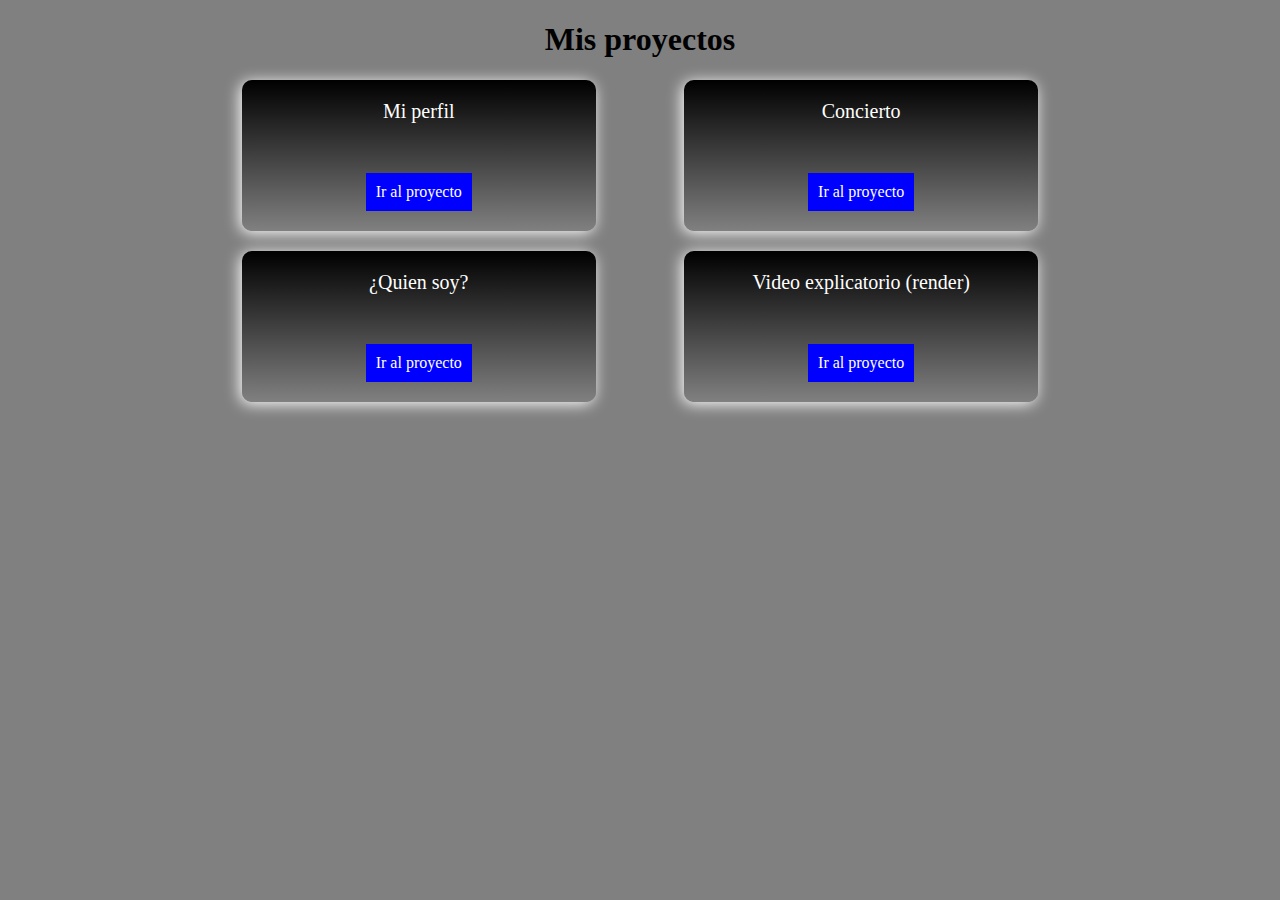
==== index.html @ 11ae3346 "Add files via upload" ====
<!DOCTYPE html>
<html lang="en">

<head>
    <meta charset="UTF-8">
    <meta name="viewport" content="width=device-width, initial-scale=1.0">
    <title>Document</title>
    <link rel="stylesheet" href="/style.css">
</head>

<body>
    <h1 class="mis_pro">Mis proyectos</h1>
    <div class="contenedor">
        <div class="conte_proyectos">
            <div class="proyectos">
                <p>Mi perfil</p>
                <a href="/evidencia 1/index.html">Ir al proyecto</a>
            </div>
            <div class="proyectos">
                <p>Concierto</p>
                <a href="/evidencia 2/index (2).html">Ir al proyecto</a>
            </div>
            <div class="proyectos">
                <p>¿Quien soy?</p>
                <a href="/evidencias 3/index.html">Ir al proyecto</a>
            </div>
            <div class="proyectos">
                <p>Video explicatorio (render)</p>
                <a href="https://youtu.be/msJDXHGS7AU?si=Ee_P2QIg-u6xJ27T">Ir al proyecto</a>
            </div>
        </div>
    </div>
</body>

</html>
---- style.css ----
body{
    background-color: grey;
}
.contenedor{
    display: flex;
    justify-content: center;
    justify-items: center;
}
.conte_proyectos{
    display: grid;
    grid-template-columns: 1fr 1fr;
    justify-items: center;
    width: 70%;

}
.proyectos{
    display: flex;
    flex-direction: column;
    justify-content: center;
    align-items: center;
    background: linear-gradient(to top, grey, black);
    color: white;
    width: 80%;
    box-shadow: -2px 2px 15px white;
    gap: 30px;
    margin-bottom: 20px;
    transition: transform 0.3s;
    border-radius: 10px;
}
.proyectos:hover{
    transform: scale(1.05);
}
a{
    color: white;
    background-color: blue;
    padding: 10px;
    text-decoration: none;
    transition: background-color 0.5s;
    margin-bottom: 20px;
}
a:hover{
    background-color: blueviolet;
}
.mis_pro{
    text-align: center;
    color: black;
}
p{
    font-size: 20px;
}
@media (max-width: 800px){
    .conte_proyectos{
        grid-template-columns: 1fr;
    }
}
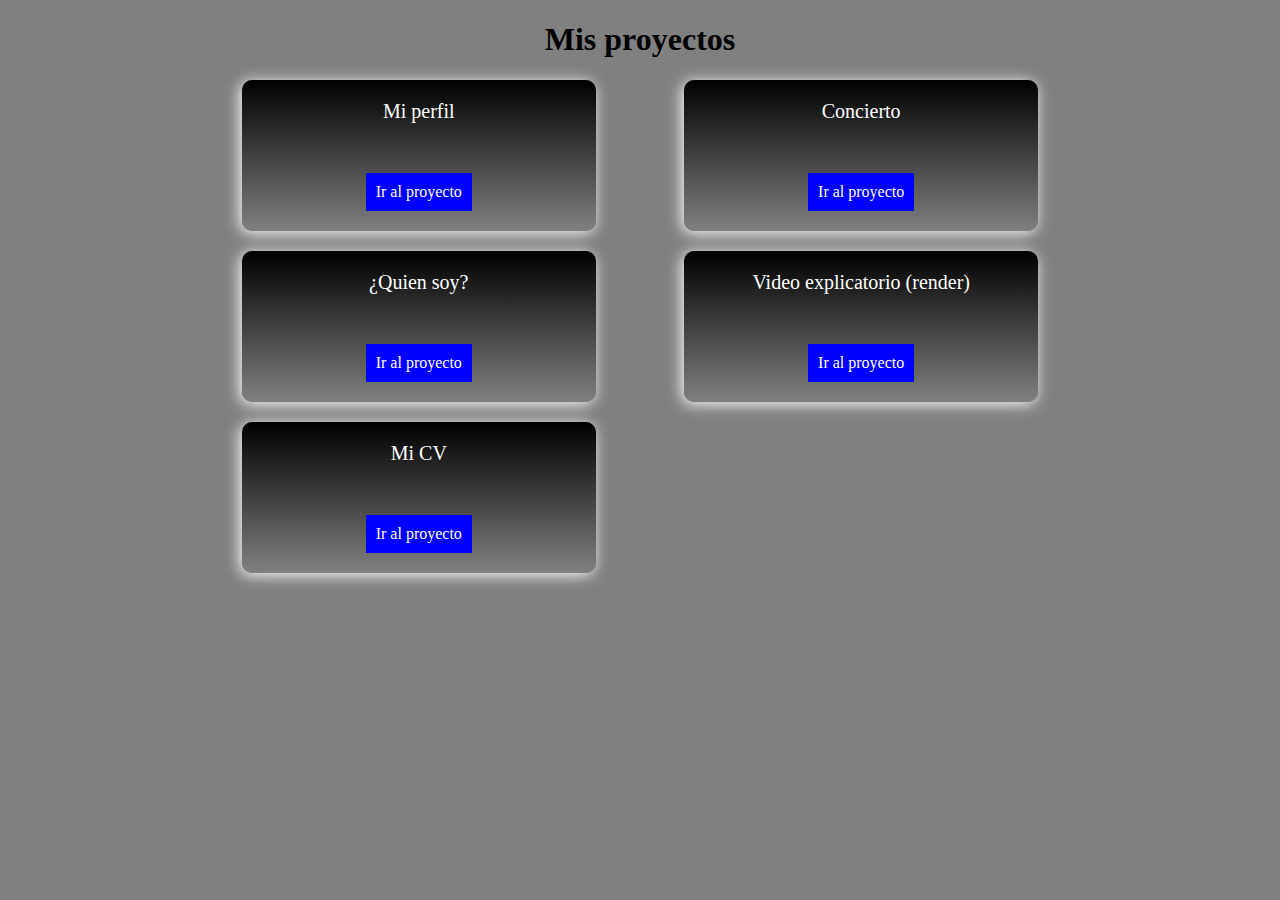
==== commit 8f796ff9: "Update index.html" ====
--- a/index.html
+++ b/index.html
@@ -28,8 +28,12 @@
                 <p>Video explicatorio (render)</p>
                 <a href="https://youtu.be/msJDXHGS7AU?si=Ee_P2QIg-u6xJ27T">Ir al proyecto</a>
             </div>
+            <div class="proyectos">
+                <p>Mi CV</p>
+                <a href="/evidencia 4/index.html">Ir al proyecto</a>
+            </div>
         </div>
     </div>
 </body>
 
-</html>+</html>
